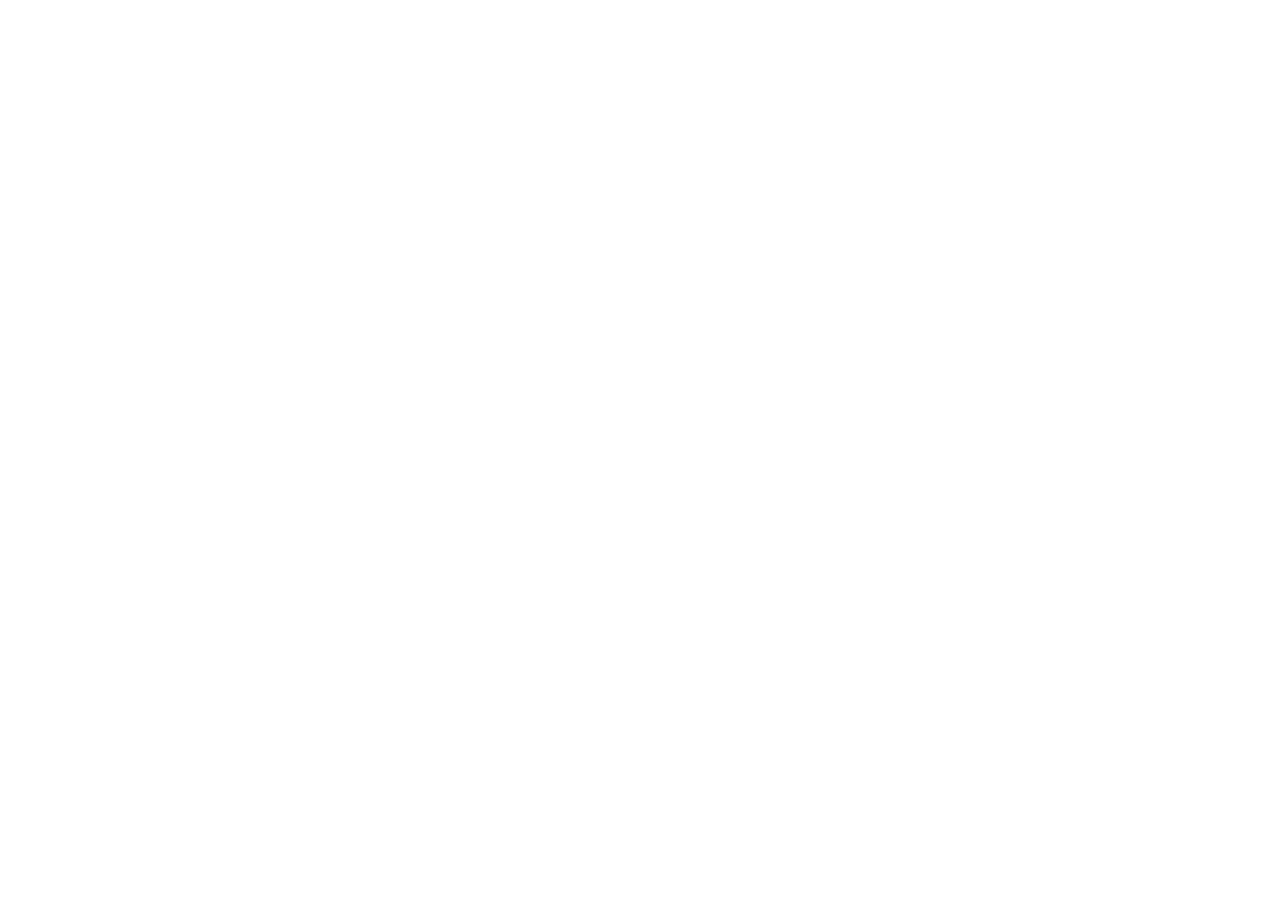
==== index.html @ 94ddab13 "first" ====
<!DOCTYPE html>
<html lang="en">
<head>
  <meta charset="utf-8" />
  <meta name="viewport" content="width=device-width, initial-scale=1" />
  <title>Ketchup OS</title>
  <meta name="description" content="Ketchup - a fast, slim, Arch-based desktop OS: KDE Plasma + linux-zen + Rust tooling + Distrobox." />
  <link data-trunk rel="rust" data-wasm-opt="z" />
  <link data-trunk rel="css" href="styles.css" />
  <link data-trunk rel="icon" href="assets/logo-icon.svg" type="image/svg+xml" />
  <link rel="preconnect" href="https://fonts.googleapis.com" />
  <link rel="preconnect" href="https://fonts.gstatic.com" crossorigin />
  <link href="https://fonts.googleapis.com/css2?family=JetBrains+Mono:wght@400;700&family=Inter:wght@400;600;800&display=swap" rel="stylesheet" />
</head>
<body></body>
</html>
---- styles.css ----
:root {
  --bg: #14090a;
  --bg-elev: #1d0b0c;
  --glow: #3a0f10;
  --red: #e63a2e;
  --cream: #f3e6dc;
  --muted: #caa9a0;
  color-scheme: dark;
}

* { box-sizing: border-box; }

html, body {
  margin: 0;
  background: radial-gradient(circle at 70% 25%, var(--glow), #1d0b0c 55%, var(--bg) 100%);
  background-attachment: fixed;
  color: var(--cream);
  font-family: "Inter", system-ui, sans-serif;
  min-height: 100%;
}

a { color: var(--red); text-decoration: none; }
a:hover { text-decoration: underline; }

.hero {
  display: flex;
  flex-direction: column;
  align-items: center;
  text-align: center;
  padding: 4rem 1.5rem 3rem;
  gap: 1rem;
}

.ascii-banner {
  font-family: "JetBrains Mono", ui-monospace, monospace;
  font-size: clamp(0.45rem, 1.1vw, 0.72rem);
  line-height: 1.05;
  white-space: pre;
  margin: 0 0 1rem;
  overflow-x: auto;
  max-width: 100%;
}

h1 {
  font-size: clamp(2.2rem, 6vw, 3.4rem);
  margin: 0;
  font-weight: 800;
  letter-spacing: -0.02em;
}

.tagline {
  color: var(--muted);
  max-width: 42ch;
  margin: 0;
}

.cta-row {
  display: flex;
  gap: 0.75rem;
  flex-wrap: wrap;
  justify-content: center;
  margin-top: 0.5rem;
}

.btn {
  border: 1px solid rgba(243, 230, 220, 0.25);
  padding: 0.65rem 1.25rem;
  border-radius: 999px;
  font-weight: 600;
  color: var(--cream);
  transition: border-color 0.15s, background 0.15s;
}
.btn:hover { border-color: var(--red); text-decoration: none; background: rgba(230, 58, 46, 0.08); }
.btn.primary { background: var(--red); border-color: var(--red); color: #fff; }
.btn.primary:hover { background: #d13327; }

.install-cmd {
  margin-top: 1.25rem;
  cursor: pointer;
  background: rgba(0, 0, 0, 0.35);
  border: 1px dashed rgba(243, 230, 220, 0.25);
  border-radius: 10px;
  padding: 0.75rem 1rem;
  max-width: 90vw;
}
.install-cmd code {
  display: block;
  font-family: "JetBrains Mono", ui-monospace, monospace;
  font-size: 0.78rem;
  overflow-x: auto;
  white-space: nowrap;
  color: var(--cream);
}
.install-cmd .hint { font-size: 0.72rem; color: var(--muted); }

main { max-width: 1040px; margin: 0 auto; padding: 1rem 1.5rem 3rem; }

.features {
  display: grid;
  grid-template-columns: repeat(auto-fit, minmax(260px, 1fr));
  gap: 1.1rem;
  margin: 2rem 0;
}

.feature {
  background: rgba(255, 255, 255, 0.03);
  border: 1px solid rgba(243, 230, 220, 0.08);
  border-radius: 14px;
  padding: 1.25rem 1.4rem;
}
.feature h2 { font-size: 1.05rem; margin: 0 0 0.4rem; color: var(--red); }
.feature p { margin: 0; color: var(--muted); font-size: 0.92rem; line-height: 1.5; }

.about { margin: 2.5rem 0; }
.about h2 { font-size: 1.3rem; }
.about p { color: var(--muted); line-height: 1.6; }

footer {
  border-top: 1px solid rgba(243, 230, 220, 0.08);
  padding: 2rem 1.5rem;
  text-align: center;
}
footer nav { display: flex; gap: 1.25rem; justify-content: center; flex-wrap: wrap; margin-bottom: 0.75rem; }
footer .small { color: var(--muted); font-size: 0.8rem; margin: 0; }
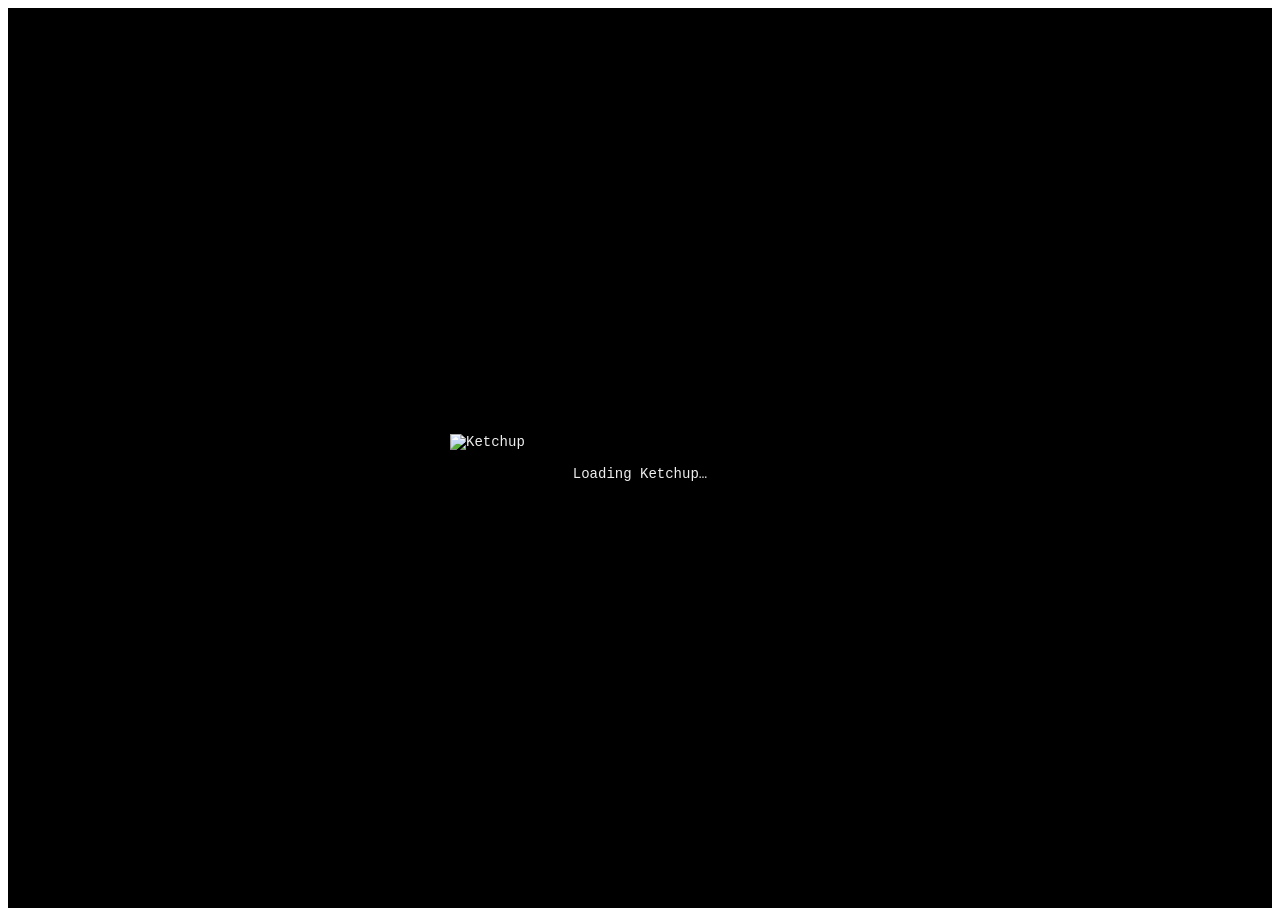
==== commit d1a5df35: "Update index.html" ====
--- a/index.html
+++ b/index.html
@@ -1,16 +1,44 @@
 <!DOCTYPE html>
-<html lang="en">
+<html lang="en" data-theme="light">
 <head>
   <meta charset="utf-8" />
   <meta name="viewport" content="width=device-width, initial-scale=1" />
-  <title>Ketchup OS</title>
-  <meta name="description" content="Ketchup - a fast, slim, Arch-based desktop OS: KDE Plasma + linux-zen + Rust tooling + Distrobox." />
+  <meta name="theme-color" content="#dceaff" />
+  <meta name="description" content="Ketchup Linux — a fast, slim, Arch-based desktop operating system." />
+  <title>Ketchup Linux — Fast. Sleek. Lightweight.</title>
   <link data-trunk rel="rust" data-wasm-opt="z" />
-  <link data-trunk rel="css" href="styles.css" />
   <link data-trunk rel="icon" href="assets/logo-icon.svg" type="image/svg+xml" />
   <link rel="preconnect" href="https://fonts.googleapis.com" />
   <link rel="preconnect" href="https://fonts.gstatic.com" crossorigin />
-  <link href="https://fonts.googleapis.com/css2?family=JetBrains+Mono:wght@400;700&family=Inter:wght@400;600;800&display=swap" rel="stylesheet" />
+  <link href="https://fonts.googleapis.com/css2?family=DM+Mono:wght@400;500&family=Inter:wght@400;500;600;700;800;900&display=swap" rel="stylesheet" />
 </head>
-<body></body>
+<body>
+  <div class="splash" role="status" aria-label="Loading Ketchup">
+    <img src="assets/splash.gif" alt="Ketchup" />
+    <p>Loading Ketchup…</p>
+  </div>
+
+  <style>
+    .splash {
+      min-height: 100vh;
+      display: grid;
+      place-content: center;
+      justify-items: center;
+      gap: 1rem;
+      background: #000;
+      color: #eee;
+      font: 14px monospace;
+    }
+
+    .splash img {
+      width: min(380px, 90vw);
+      height: auto;
+    }
+
+    .splash p {
+      margin: 0;
+    }
+  </style>
+</body>
+
 </html>
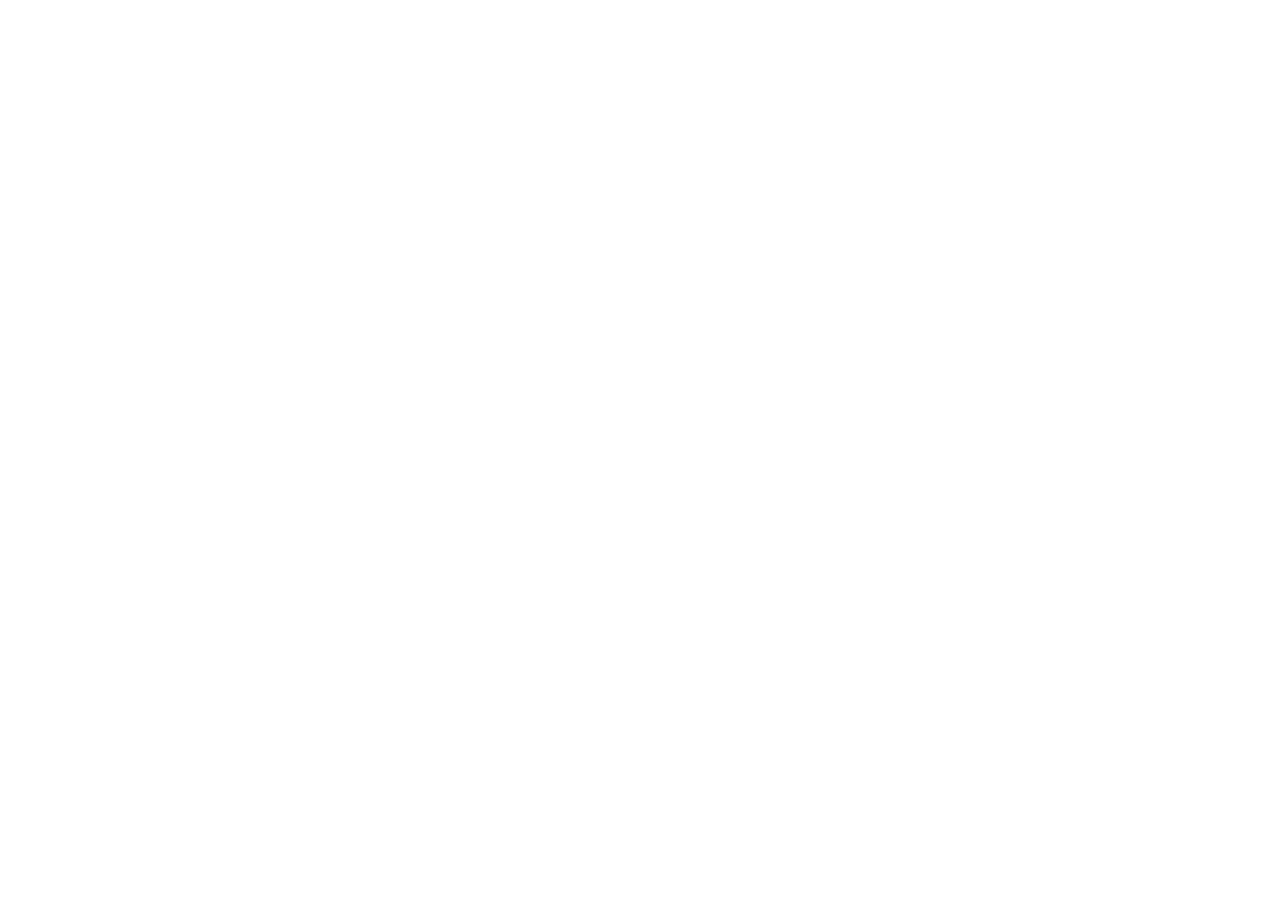
==== commit 37f6ef8c: "Remove splash screen and styles from index.html Removed splash screen and associated styles from ind" ====
--- a/index.html
+++ b/index.html
@@ -13,32 +13,7 @@
   <link href="https://fonts.googleapis.com/css2?family=DM+Mono:wght@400;500&family=Inter:wght@400;500;600;700;800;900&display=swap" rel="stylesheet" />
 </head>
 <body>
-  <div class="splash" role="status" aria-label="Loading Ketchup">
-    <img src="assets/splash.gif" alt="Ketchup" />
-    <p>Loading Ketchup…</p>
-  </div>
-
-  <style>
-    .splash {
-      min-height: 100vh;
-      display: grid;
-      place-content: center;
-      justify-items: center;
-      gap: 1rem;
-      background: #000;
-      color: #eee;
-      font: 14px monospace;
-    }
-
-    .splash img {
-      width: min(380px, 90vw);
-      height: auto;
-    }
-
-    .splash p {
-      margin: 0;
-    }
-  </style>
+ 
 </body>
 
 </html>
